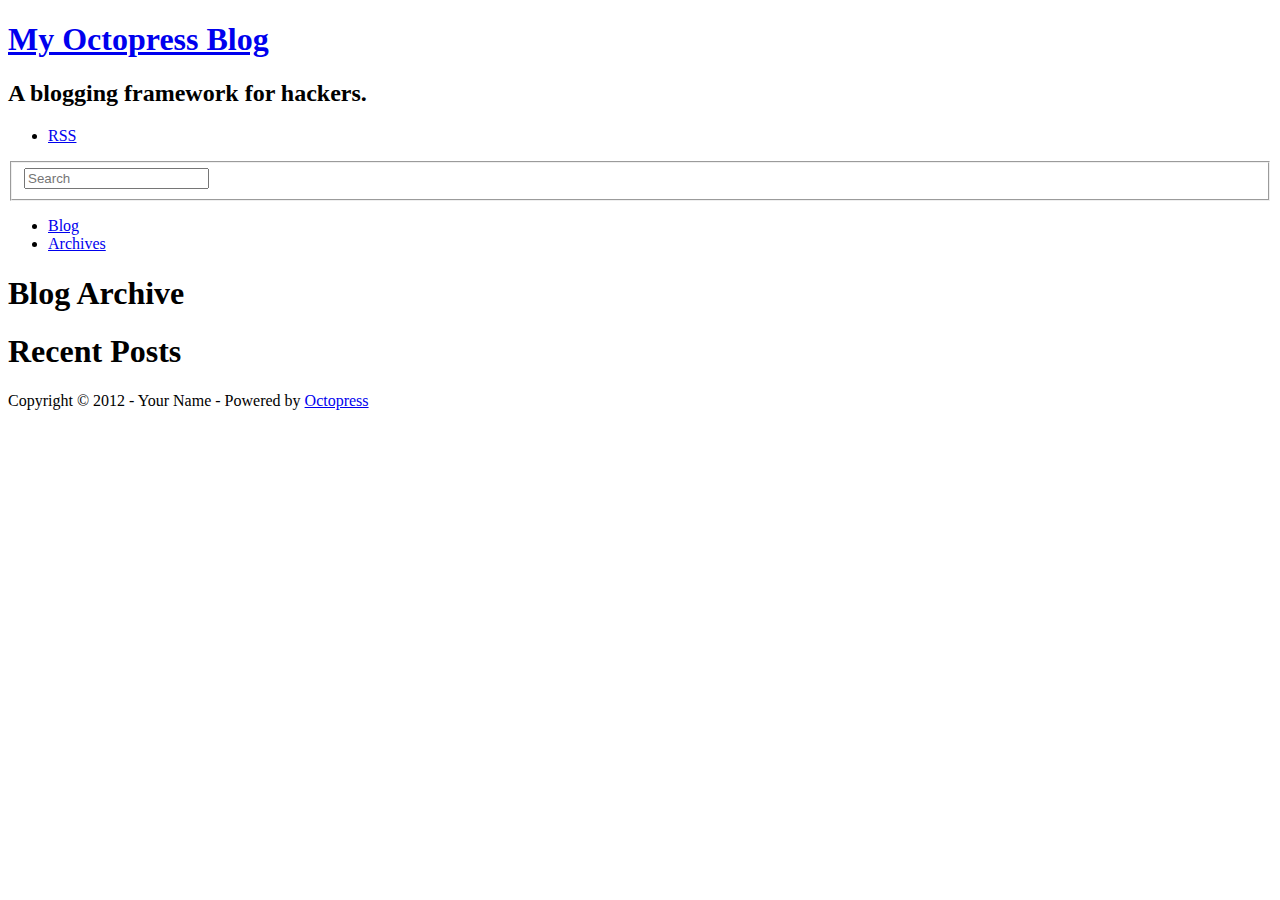
==== blog/archives/index.html @ f308d240 "Site updated at 2012-01-05 08:27:54 UTC" ====
<!DOCTYPE html>
<!--[if IEMobile 7 ]><html class="no-js iem7"><![endif]-->
<!--[if lt IE 9]><html class="no-js lte-ie8"><![endif]-->
<!--[if (gt IE 8)|(gt IEMobile 7)|!(IEMobile)|!(IE)]><!--><html class="no-js" lang="en"><!--<![endif]-->
<head>
  <meta charset="utf-8">
  <title>Blog Archive - My Octopress Blog</title>
  <meta name="author" content="Your Name">

  
  <meta name="description" content=" Blog Archive Recent Posts ">
  

  <!-- http://t.co/dKP3o1e -->
  <meta name="HandheldFriendly" content="True">
  <meta name="MobileOptimized" content="320">
  <meta name="viewport" content="width=device-width, initial-scale=1">

  
  <link rel="canonical" href="http://kzdahlia.github.com/myblog/blog/archives">
  <link href="/myblog/favicon.png" rel="icon">
  <link href="/myblog/stylesheets/screen.css" media="screen, projection" rel="stylesheet" type="text/css">
  <script src="/myblog/javascripts/modernizr-2.0.js"></script>
  <script src="/myblog/javascripts/ender.js"></script>
  <script src="/myblog/javascripts/octopress.js" type="text/javascript"></script>
  <link href="/myblog/atom.xml" rel="alternate" title="My Octopress Blog" type="application/atom+xml">
  <!--Fonts from Google"s Web font directory at http://google.com/webfonts -->
<link href="http://fonts.googleapis.com/css?family=PT+Serif:regular,italic,bold,bolditalic" rel="stylesheet" type="text/css">
<link href="http://fonts.googleapis.com/css?family=PT+Sans:regular,italic,bold,bolditalic" rel="stylesheet" type="text/css">

  

</head>

<body   >
  <header role="banner"><hgroup>
  <h1><a href="/myblog/">My Octopress Blog</a></h1>
  
    <h2>A blogging framework for hackers.</h2>
  
</hgroup>

</header>
  <nav role="navigation"><ul class="subscription" data-subscription="rss">
  <li><a href="/myblog/atom.xml" rel="subscribe-rss" title="subscribe via RSS">RSS</a></li>
  
</ul>
  
<form action="http://google.com/search" method="get">
  <fieldset role="search">
    <input type="hidden" name="q" value="site:kzdahlia.github.com/myblog" />
    <input class="search" type="text" name="q" results="0" placeholder="Search"/>
  </fieldset>
</form>
  
<ul class="main-navigation">
  <li><a href="/myblog/">Blog</a></li>
  <li><a href="/myblog/blog/archives">Archives</a></li>
</ul>

</nav>
  <div id="main">
    <div id="content">
      <div>
<article role="article">
  
  <header>
    <h1 class="entry-title">Blog Archive</h1>
    
  </header>
  
  <div id="blog-archives">

</div>

  
</article>

</div>

<aside class="sidebar">
  
    <section>
  <h1>Recent Posts</h1>
  <ul id="recent_posts">
    
  </ul>
</section>






  
</aside>


    </div>
  </div>
  <footer role="contentinfo"><p>
  Copyright &copy; 2012 - Your Name -
  <span class="credit">Powered by <a href="http://octopress.org">Octopress</a></span>
</p>

</footer>
  







  <script type="text/javascript">
    (function(){
      var twitterWidgets = document.createElement('script');
      twitterWidgets.type = 'text/javascript';
      twitterWidgets.async = true;
      twitterWidgets.src = 'http://platform.twitter.com/widgets.js';
      document.getElementsByTagName('head')[0].appendChild(twitterWidgets);
    })();
  </script>





</body>
</html>
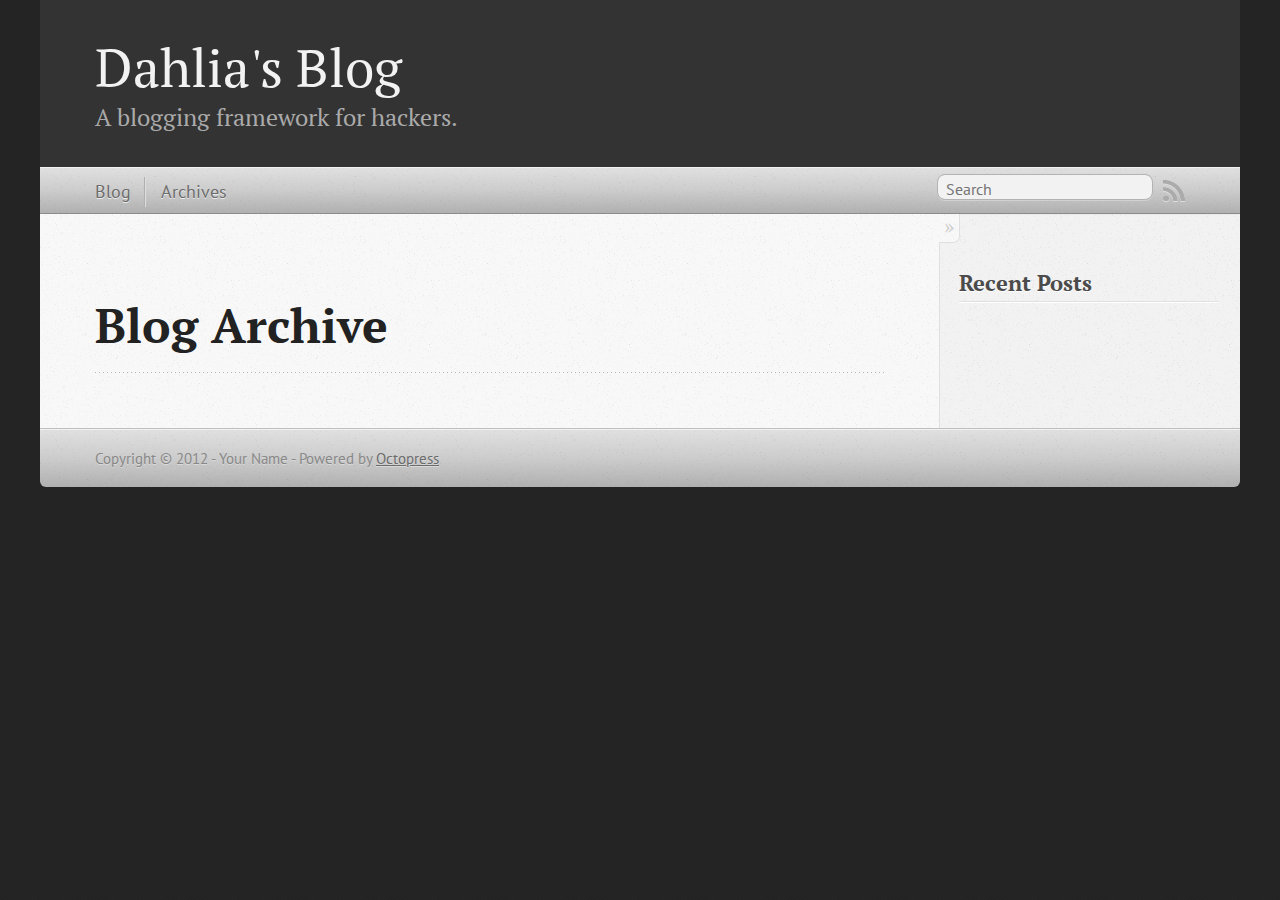
==== commit 472a7f1d: "Site updated at 2012-01-05 08:56:44 UTC" ====
--- a/blog/archives/index.html
+++ b/blog/archives/index.html
@@ -5,7 +5,7 @@
 <!--[if (gt IE 8)|(gt IEMobile 7)|!(IEMobile)|!(IE)]><!--><html class="no-js" lang="en"><!--<![endif]-->
 <head>
   <meta charset="utf-8">
-  <title>Blog Archive - My Octopress Blog</title>
+  <title>Blog Archive - Dahlia's Blog</title>
   <meta name="author" content="Your Name">
 
   
@@ -18,13 +18,13 @@
   <meta name="viewport" content="width=device-width, initial-scale=1">
 
   
-  <link rel="canonical" href="http://kzdahlia.github.com/myblog/blog/archives">
-  <link href="/myblog/favicon.png" rel="icon">
-  <link href="/myblog/stylesheets/screen.css" media="screen, projection" rel="stylesheet" type="text/css">
-  <script src="/myblog/javascripts/modernizr-2.0.js"></script>
-  <script src="/myblog/javascripts/ender.js"></script>
-  <script src="/myblog/javascripts/octopress.js" type="text/javascript"></script>
-  <link href="/myblog/atom.xml" rel="alternate" title="My Octopress Blog" type="application/atom+xml">
+  <link rel="canonical" href="http://dahlia.5fpro.com/blog/archives">
+  <link href="/favicon.png" rel="icon">
+  <link href="/stylesheets/screen.css" media="screen, projection" rel="stylesheet" type="text/css">
+  <script src="/javascripts/modernizr-2.0.js"></script>
+  <script src="/javascripts/ender.js"></script>
+  <script src="/javascripts/octopress.js" type="text/javascript"></script>
+  <link href="/atom.xml" rel="alternate" title="Dahlia's Blog" type="application/atom+xml">
   <!--Fonts from Google"s Web font directory at http://google.com/webfonts -->
 <link href="http://fonts.googleapis.com/css?family=PT+Serif:regular,italic,bold,bolditalic" rel="stylesheet" type="text/css">
 <link href="http://fonts.googleapis.com/css?family=PT+Sans:regular,italic,bold,bolditalic" rel="stylesheet" type="text/css">
@@ -35,7 +35,7 @@
 
 <body   >
   <header role="banner"><hgroup>
-  <h1><a href="/myblog/">My Octopress Blog</a></h1>
+  <h1><a href="/">Dahlia's Blog</a></h1>
   
     <h2>A blogging framework for hackers.</h2>
   
@@ -43,20 +43,20 @@
 
 </header>
   <nav role="navigation"><ul class="subscription" data-subscription="rss">
-  <li><a href="/myblog/atom.xml" rel="subscribe-rss" title="subscribe via RSS">RSS</a></li>
+  <li><a href="/atom.xml" rel="subscribe-rss" title="subscribe via RSS">RSS</a></li>
   
 </ul>
   
 <form action="http://google.com/search" method="get">
   <fieldset role="search">
-    <input type="hidden" name="q" value="site:kzdahlia.github.com/myblog" />
+    <input type="hidden" name="q" value="site:dahlia.5fpro.com" />
     <input class="search" type="text" name="q" results="0" placeholder="Search"/>
   </fieldset>
 </form>
   
 <ul class="main-navigation">
-  <li><a href="/myblog/">Blog</a></li>
-  <li><a href="/myblog/blog/archives">Archives</a></li>
+  <li><a href="/">Blog</a></li>
+  <li><a href="/blog/archives">Archives</a></li>
 </ul>
 
 </nav>
--- a/stylesheets/screen.css
+++ b/stylesheets/screen.css
@@ -0,0 +1 @@
+html,body,div,span,applet,object,iframe,h1,h2,h3,h4,h5,h6,p,blockquote,pre,a,abbr,acronym,address,big,cite,code,del,dfn,em,img,ins,kbd,q,s,samp,small,strike,strong,sub,sup,tt,var,b,u,i,center,dl,dt,dd,ol,ul,li,fieldset,form,label,legend,table,caption,tbody,tfoot,thead,tr,th,td,article,aside,canvas,details,embed,figure,figcaption,footer,header,hgroup,menu,nav,output,ruby,section,summary,time,mark,audio,video{margin:0;padding:0;border:0;font-size:100%;font:inherit;vertical-align:baseline}body{line-height:1}ol,ul{list-style:none}table{border-collapse:collapse;border-spacing:0}caption,th,td{text-align:left;font-weight:normal;vertical-align:middle}q,blockquote{quotes:none}q:before,q:after,blockquote:before,blockquote:after{content:"";content:none}a img{border:none}article,aside,details,figcaption,figure,footer,header,hgroup,menu,nav,section,summary{display:block}article,aside,details,figcaption,figure,footer,header,hgroup,menu,nav,section,summary{display:block}a{color:#1863a1}a:visited{color:#751590}a:focus{color:#0181eb}a:hover{color:#0181eb}a:active{color:#01579f}aside.sidebar a{color:#1863a1}aside.sidebar a:focus{color:#0181eb}aside.sidebar a:hover{color:#0181eb}aside.sidebar a:active{color:#01579f}a{-moz-transition:color 0.3s;-webkit-transition:color 0.3s;-o-transition:color 0.3s;transition:color 0.3s}html{background:#252525 url('/images/line-tile.png?1325751514') top left}body > div{background:#f2f2f2 url('/images/noise.png?1325751514') top left;border-bottom:1px solid #bfbfbf}body > div > div{background:#f8f8f8 url('/images/noise.png?1325751514') top left;border-right:1px solid #e0e0e0}.heading,body > header h1,h1,h2,h3,h4,h5,h6{font-family:"PT Serif", "Georgia", "Helvetica Neue", Arial, sans-serif}.sans,body > header h2,body > nav form .search,body > nav a,article header p.meta,article > footer,#content .blog-index footer,html .gist .gist-file .gist-meta,#blog-archives a.category,#blog-archives time,aside.sidebar section,body > footer{font-family:"PT Sans", "Helvetica Neue", Arial, sans-serif}.serif,body,#content .blog-index a[rel=full-article]{font-family:"PT Serif", Georgia, Times, "Times New Roman", serif}.mono,pre,code,tt,p code,li code{font-family:Menlo, Monaco, "Andale Mono", "lucida console", "Courier New", monospace}body > header h1{font-size:2.2em;font-family:"PT Serif", "Georgia", "Helvetica Neue", Arial, sans-serif;font-weight:normal;line-height:1.2em;margin-bottom:0.6667em}body > header h2{font-family:"PT Serif", "Georgia", "Helvetica Neue", Arial, sans-serif}body{line-height:1.5em;color:#222}h1{font-size:2.2em;line-height:1.2em}@media only screen and (min-width: 992px){body{font-size:1.15em}h1{font-size:2.6em;line-height:1.2em}}h1,h2,h3,h4,h5,h6{text-rendering:optimizelegibility;margin-bottom:1em;font-weight:bold}h2,section h1{font-size:1.5em}h3,section h2,section section h1{font-size:1.3em}h4,section h3,section section h2,section section section h1{font-size:1em}h5,section h4,section section h3{font-size:.9em}h6,section h5,section section h4,section section section h3{font-size:.8em}p,blockquote,ul,ol{margin-bottom:1.5em}ul{list-style-type:disc}ul ul{list-style-type:circle;margin-bottom:0px}ul ul ul{list-style-type:square;margin-bottom:0px}ol{list-style-type:decimal}ol ol{list-style-type:lower-alpha;margin-bottom:0px}ol ol ol{list-style-type:lower-roman;margin-bottom:0px}ul,ul ul,ul ol,ol,ol ul,ol ol{margin-left:1.3em}strong{font-weight:bold}em{font-style:italic}sup,sub{font-size:0.8em;position:relative;display:inline-block}sup{top:-0.5em}sub{bottom:-0.5em}q{font-style:italic}q:before{content:"\201C"}q:after{content:"\201D"}em,dfn{font-style:italic}strong,dfn{font-weight:bold}del,s{text-decoration:line-through}abbr,acronym{border-bottom:1px dotted;cursor:help}sub,sup{line-height:0}hr{margin-bottom:0.2em}small{font-size:.8em}big{font-size:1.2em}blockquote{font-style:italic;position:relative;font-size:1.2em;line-height:1.5em;padding-left:1em;border-left:4px solid rgba(170,170,170,0.5)}blockquote cite{font-style:italic}blockquote cite a{color:#aaa !important;word-wrap:break-word}blockquote cite:before{content:'\2014';padding-right:.3em;padding-left:.3em;color:#aaa}@media only screen and (min-width: 992px){blockquote{padding-left:1.5em;border-left-width:4px}}.pullquote-right:before,.pullquote-left:before{padding:0;border:none;content:attr(data-pullquote);float:right;width:45%;margin:.5em 0 1em 1.5em;position:relative;top:7px;font-size:1.4em;line-height:1.45em}.pullquote-left:before{float:left;margin:.5em 1.5em 1em 0}.force-wrap,article a,aside.sidebar a{white-space:-moz-pre-wrap;white-space:-pre-wrap;white-space:-o-pre-wrap;white-space:pre-wrap;word-wrap:break-word}.group,body > header,body > nav,body > footer,body #content > article,body #content > div > article,body #content > div > section,body div.pagination,aside.sidebar,#main,#content,.collapse-sidebar aside.sidebar{*zoom:1}.group:after,body > header:after,body > nav:after,body > footer:after,body #content > article:after,body #content > div > article:after,body #content > div > section:after,body div.pagination:after,aside.sidebar:after,#main:after,#content:after,.collapse-sidebar aside.sidebar:after{content:"";display:table;clear:both}body{-webkit-text-size-adjust:none;max-width:1200px;position:relative;margin:0 auto}body > header,body > nav,body > footer,body #content > article,body #content > div > article,body #content > div > section{padding-left:18px;padding-right:18px}@media only screen and (min-width: 480px){body > header,body > nav,body > footer,body #content > article,body #content > div > article,body #content > div > section{padding-left:25px;padding-right:25px}}@media only screen and (min-width: 768px){body > header,body > nav,body > footer,body #content > article,body #content > div > article,body #content > div > section{padding-left:35px;padding-right:35px}}@media only screen and (min-width: 992px){body > header,body > nav,body > footer,body #content > article,body #content > div > article,body #content > div > section{padding-left:55px;padding-right:55px}}body div.pagination{margin-left:18px;margin-right:18px}@media only screen and (min-width: 480px){body div.pagination{margin-left:25px;margin-right:25px}}@media only screen and (min-width: 768px){body div.pagination{margin-left:35px;margin-right:35px}}@media only screen and (min-width: 992px){body div.pagination{margin-left:55px;margin-right:55px}}body > header{font-size:1em;padding-top:1.5em;padding-bottom:1.5em}#content > div,#content > article{width:100%}aside.sidebar{float:none;padding:0 18px 1px;background-color:#f7f7f7;border-top:1px solid #e0e0e0}.flex-content,article img,article video,article .flash-video,aside.sidebar img{max-width:100%;height:auto}.basic-alignment.left,article img.left,article video.left,article .left.flash-video,aside.sidebar img.left{float:left;margin-right:1.5em}.basic-alignment.right,article img.right,article video.right,article .right.flash-video,aside.sidebar img.right{float:right;margin-left:1.5em}.basic-alignment.center,article img.center,article video.center,article .center.flash-video,aside.sidebar img.center{display:block;margin:0 auto 1.5em}.basic-alignment.left,article img.left,article video.left,article .left.flash-video,aside.sidebar img.left,.basic-alignment.right,article img.right,article video.right,article .right.flash-video,aside.sidebar img.right{margin-bottom:.8em}.toggle-sidebar,.no-sidebar .toggle-sidebar{display:none}@media only screen and (min-width: 750px){body.sidebar-footer aside.sidebar{float:none;width:auto;clear:left;margin:0;padding:0 35px 1px;background-color:#f7f7f7;border-top:1px solid #eaeaea}body.sidebar-footer aside.sidebar section.odd,body.sidebar-footer aside.sidebar section.even{float:left;width:48%}body.sidebar-footer aside.sidebar section.odd{margin-left:0}body.sidebar-footer aside.sidebar section.even{margin-left:4%}body.sidebar-footer aside.sidebar.thirds section{width:30%;margin-left:5%}body.sidebar-footer aside.sidebar.thirds section.first{margin-left:0;clear:both}}body.sidebar-footer #content{margin-right:0px}body.sidebar-footer .toggle-sidebar{display:none}@media only screen and (min-width: 550px){body > header{font-size:1em}}@media only screen and (min-width: 750px){aside.sidebar{float:none;width:auto;clear:left;margin:0;padding:0 35px 1px;background-color:#f7f7f7;border-top:1px solid #eaeaea}aside.sidebar section.odd,aside.sidebar section.even{float:left;width:48%}aside.sidebar section.odd{margin-left:0}aside.sidebar section.even{margin-left:4%}aside.sidebar.thirds section{width:30%;margin-left:5%}aside.sidebar.thirds section.first{margin-left:0;clear:both}}@media only screen and (min-width: 768px){body{-webkit-text-size-adjust:auto}body > header{font-size:1.2em}#main{padding:0;margin:0 auto}#content{margin-right:240px;position:relative}.no-sidebar #content{margin-right:0;border-right:0}.collapse-sidebar #content{margin-right:20px}#content > div,#content > article{padding-top:17.5px;padding-bottom:17.5px;float:left}aside.sidebar{width:210px;padding:0 15px 15px;background:none;clear:none;float:left;margin:0 -100% 0 0}aside.sidebar section{width:auto;margin-left:0}aside.sidebar section.odd,aside.sidebar section.even{float:none;width:auto;margin-left:0}.collapse-sidebar aside.sidebar{float:none;width:auto;clear:left;margin:0;padding:0 35px 1px;background-color:#f7f7f7;border-top:1px solid #eaeaea}.collapse-sidebar aside.sidebar section.odd,.collapse-sidebar aside.sidebar section.even{float:left;width:48%}.collapse-sidebar aside.sidebar section.odd{margin-left:0}.collapse-sidebar aside.sidebar section.even{margin-left:4%}.collapse-sidebar aside.sidebar.thirds section{width:30%;margin-left:5%}.collapse-sidebar aside.sidebar.thirds section.first{margin-left:0;clear:both}}@media only screen and (min-width: 992px){body > header{font-size:1.3em}#content{margin-right:300px}#content > div,#content > article{padding-top:27.5px;padding-bottom:27.5px}aside.sidebar{width:260px;padding:1.2em 20px 20px}.collapse-sidebar aside.sidebar{padding-left:55px;padding-right:55px}}@media only screen and (min-width: 768px){ul,ol{margin-left:0}}body > header{background:#333}body > header h1{display:inline-block;margin:0}body > header h1 a,body > header h1 a:visited,body > header h1 a:hover{color:#f2f2f2;text-decoration:none}body > header h2{margin:.2em 0 0;font-size:1em;color:#aaa;font-weight:normal}body > nav{position:relative;background-color:#ccc;background:url('/images/noise.png?1325751514'),-webkit-gradient(linear, 50% 0%, 50% 100%, color-stop(0%, #e0e0e0), color-stop(50%, #cccccc), color-stop(100%, #b0b0b0));background:url('/images/noise.png?1325751514'),-webkit-linear-gradient(#e0e0e0,#cccccc,#b0b0b0);background:url('/images/noise.png?1325751514'),-moz-linear-gradient(#e0e0e0,#cccccc,#b0b0b0);background:url('/images/noise.png?1325751514'),-o-linear-gradient(#e0e0e0,#cccccc,#b0b0b0);background:url('/images/noise.png?1325751514'),-ms-linear-gradient(#e0e0e0,#cccccc,#b0b0b0);background:url('/images/noise.png?1325751514'),linear-gradient(#e0e0e0,#cccccc,#b0b0b0);border-top:1px solid #f2f2f2;border-bottom:1px solid #8c8c8c;padding-top:.35em;padding-bottom:.35em}body > nav form{-moz-background-clip:padding;-webkit-background-clip:padding;-o-background-clip:padding-box;-ms-background-clip:padding-box;-khtml-background-clip:padding-box;background-clip:padding-box;margin:0;padding:0}body > nav form .search{padding:.3em .5em 0;font-size:.85em;line-height:1.1em;width:95%;-moz-border-radius:0.5em;-webkit-border-radius:0.5em;-o-border-radius:0.5em;-ms-border-radius:0.5em;-khtml-border-radius:0.5em;border-radius:0.5em;-moz-background-clip:padding;-webkit-background-clip:padding;-o-background-clip:padding-box;-ms-background-clip:padding-box;-khtml-background-clip:padding-box;background-clip:padding-box;-moz-box-shadow:#d1d1d1 0 1px;-webkit-box-shadow:#d1d1d1 0 1px;-o-box-shadow:#d1d1d1 0 1px;box-shadow:#d1d1d1 0 1px;background-color:#f2f2f2;border:1px solid #b3b3b3;color:#888}body > nav form .search:focus{color:#444;border-color:#80b1df;-moz-box-shadow:#80b1df 0 0 4px,#80b1df 0 0 3px inset;-webkit-box-shadow:#80b1df 0 0 4px,#80b1df 0 0 3px inset;-o-box-shadow:#80b1df 0 0 4px,#80b1df 0 0 3px inset;box-shadow:#80b1df 0 0 4px,#80b1df 0 0 3px inset;background-color:#fff;outline:none}body > nav fieldset[role=search]{float:right;width:48%}body > nav fieldset.mobile-nav{float:left;width:48%}body > nav fieldset.mobile-nav select{width:100%;font-size:.8em;border:1px solid #888}body > nav ul{display:none}@media only screen and (min-width: 550px){body > nav{font-size:.9em}body > nav ul{margin:0;padding:0;border:0;overflow:hidden;*zoom:1;float:left;display:block;padding-top:.15em}body > nav ul li{list-style-image:none;list-style-type:none;margin-left:0px;white-space:nowrap;display:inline;float:left;padding-left:0;padding-right:0}body > nav ul li:first-child,body > nav ul li.first{padding-left:0}body > nav ul li:last-child{padding-right:0}body > nav ul li.last{padding-right:0}body > nav ul.subscription{margin-left:.8em;float:right}body > nav ul.subscription li:last-child a{padding-right:0}body > nav ul li{margin:0}body > nav a{color:#6b6b6b;text-shadow:#ebebeb 0 1px;float:left;text-decoration:none;font-size:1.1em;padding:.1em 0;line-height:1.5em}body > nav a:visited{color:#6b6b6b}body > nav a:hover{color:#2b2b2b}body > nav li + li{border-left:1px solid #b0b0b0;margin-left:.8em}body > nav li + li a{padding-left:.8em;border-left:1px solid #dedede}body > nav form{float:right;text-align:left;padding-left:.8em;width:175px}body > nav form .search{width:93%;font-size:.95em;line-height:1.2em}body > nav ul[data-subscription$=email] + form{width:97px}body > nav ul[data-subscription$=email] + form .search{width:91%}body > nav fieldset.mobile-nav{display:none}body > nav fieldset[role=search]{width:99%}}@media only screen and (min-width: 992px){body > nav form{width:215px}body > nav ul[data-subscription$=email] + form{width:147px}}.no-placeholder body > nav .search{background:#f2f2f2 url('/images/search.png?1325751514') 0.3em 0.25em no-repeat;text-indent:1.3em}@media only screen and (min-width: 550px){.maskImage body > nav ul[data-subscription$=email] + form{width:123px}}@media only screen and (min-width: 992px){.maskImage body > nav ul[data-subscription$=email] + form{width:173px}}.maskImage ul.subscription{position:relative;top:.2em}.maskImage ul.subscription li,.maskImage ul.subscription a{border:0;padding:0}.maskImage a[rel=subscribe-rss]{position:relative;top:0px;text-indent:-999999em;background-color:#dedede;border:0;padding:0}.maskImage a[rel=subscribe-rss],.maskImage a[rel=subscribe-rss]:after{-moz-mask-image:url('/images/rss.png?1325751514');-webkit-mask-image:url('/images/rss.png?1325751514');-o-mask-image:url('/images/rss.png?1325751514');-ms-mask-image:url('/images/rss.png?1325751514');-khtml-mask-image:url('/images/rss.png?1325751514');mask-image:url('/images/rss.png?1325751514');-moz-mask-repeat:no-repeat;-webkit-mask-repeat:no-repeat;-o-mask-repeat:no-repeat;-ms-mask-repeat:no-repeat;-khtml-mask-repeat:no-repeat;mask-repeat:no-repeat;width:22px;height:22px}.maskImage a[rel=subscribe-rss]:after{content:"";position:absolute;top:-1px;left:0;background-color:#ababab}.maskImage a[rel=subscribe-rss]:hover:after{background-color:#9e9e9e}.maskImage a[rel=subscribe-email]{position:relative;top:0px;text-indent:-999999em;background-color:#dedede;border:0;padding:0}.maskImage a[rel=subscribe-email],.maskImage a[rel=subscribe-email]:after{-moz-mask-image:url('/images/email.png?1325751514');-webkit-mask-image:url('/images/email.png?1325751514');-o-mask-image:url('/images/email.png?1325751514');-ms-mask-image:url('/images/email.png?1325751514');-khtml-mask-image:url('/images/email.png?1325751514');mask-image:url('/images/email.png?1325751514');-moz-mask-repeat:no-repeat;-webkit-mask-repeat:no-repeat;-o-mask-repeat:no-repeat;-ms-mask-repeat:no-repeat;-khtml-mask-repeat:no-repeat;mask-repeat:no-repeat;width:28px;height:22px}.maskImage a[rel=subscribe-email]:after{content:"";position:absolute;top:-1px;left:0;background-color:#ababab}.maskImage a[rel=subscribe-email]:hover:after{background-color:#9e9e9e}article{padding-top:1em}article header{position:relative;padding-top:2em;padding-bottom:1em;margin-bottom:1em;background:url('[data-uri]') bottom left repeat-x}article header h1{margin:0}article header h1 a{text-decoration:none}article header h1 a:hover{text-decoration:underline}article header p{font-size:.9em;color:#aaa;margin:0}article header p.meta{text-transform:uppercase;position:absolute;top:0}@media only screen and (min-width: 768px){article header{margin-bottom:1.5em;padding-bottom:1em;background:url('[data-uri]') bottom left repeat-x}}article h2{padding-top:0.8em;background:url('[data-uri]') top left repeat-x}.entry-content article h2:first-child,article header + h2{padding-top:0}article h2:first-child,article header + h2{background:none}article .feature{padding-top:.5em;margin-bottom:1em;padding-bottom:1em;background:url('[data-uri]') bottom left repeat-x;font-size:2.0em;font-style:italic;line-height:1.3em}article img,article video,article .flash-video{-moz-border-radius:0.3em;-webkit-border-radius:0.3em;-o-border-radius:0.3em;-ms-border-radius:0.3em;-khtml-border-radius:0.3em;border-radius:0.3em;-moz-box-shadow:rgba(0,0,0,0.15) 0 1px 4px;-webkit-box-shadow:rgba(0,0,0,0.15) 0 1px 4px;-o-box-shadow:rgba(0,0,0,0.15) 0 1px 4px;box-shadow:rgba(0,0,0,0.15) 0 1px 4px;-moz-box-sizing:border-box;-webkit-box-sizing:border-box;-ms-box-sizing:border-box;box-sizing:border-box;border:white 0.5em solid}article video,article .flash-video{margin:0 auto 1.5em}article video{display:block;width:100%}article .flash-video > div{position:relative;display:block;padding-bottom:56.25%;padding-top:1px;height:0;overflow:hidden}article .flash-video > div iframe,article .flash-video > div object,article .flash-video > div embed{position:absolute;top:0;left:0;width:100%;height:100%}article > footer{padding-bottom:2.5em;margin-top:2em}article > footer p.meta{margin-bottom:.8em;font-size:.85em;clear:both;overflow:hidden}.blog-index article + article{background:url('[data-uri]') top left repeat-x}#content .blog-index{padding-top:0;padding-bottom:0}#content .blog-index article{padding-top:2em}#content .blog-index article header{background:none;padding-bottom:0}#content .blog-index article h1{font-size:2.2em}#content .blog-index article h1 a{color:inherit}#content .blog-index article h1 a:hover{color:#0181eb}#content .blog-index a[rel=full-article]{background:#ebebeb;display:inline-block;padding:.4em .8em;margin-right:.5em;text-decoration:none;color:#666;-moz-transition:background-color 0.5s;-webkit-transition:background-color 0.5s;-o-transition:background-color 0.5s;transition:background-color 0.5s}#content .blog-index a[rel=full-article]:hover{background:#0181eb;text-shadow:none;color:#f8f8f8}#content .blog-index footer{margin-top:1em}.separator,article > footer .byline + time:before,article > footer time + time:before,article > footer .comments:before,article > footer .byline ~ .categories:before{content:"\2022 ";padding:0 .4em 0 .2em;display:inline-block}#content div.pagination{text-align:center;font-size:.95em;position:relative;background:url('[data-uri]') top left repeat-x;padding-top:1.5em;padding-bottom:1.5em}#content div.pagination a{text-decoration:none;color:#aaa}#content div.pagination a.prev{position:absolute;left:0}#content div.pagination a.next{position:absolute;right:0}#content div.pagination a:hover{color:#0181eb}#content div.pagination a[href*=archive]:before,#content div.pagination a[href*=archive]:after{content:'\2014';padding:0 .3em}p.meta + .sharing{padding-top:1em;padding-left:0;background:url('[data-uri]') top left repeat-x}.highlight,html .gist .gist-file .gist-syntax .gist-highlight{border:1px solid #05232b !important}.highlight table td.code,html .gist .gist-file .gist-syntax .gist-highlight table td.code{width:100%}.highlight .line-numbers,html .gist .gist-file .gist-syntax .gist-highlight .line-numbers{text-align:right;font-size:13px;line-height:1.45em;background:#073642 url('/images/noise.png?1325751514') top left !important;border-right:1px solid #00232c !important;-moz-box-shadow:#083e4b -1px 0 inset;-webkit-box-shadow:#083e4b -1px 0 inset;-o-box-shadow:#083e4b -1px 0 inset;box-shadow:#083e4b -1px 0 inset;text-shadow:#021014 0 -1px;padding:.8em !important;-moz-border-radius:0;-webkit-border-radius:0;-o-border-radius:0;-ms-border-radius:0;-khtml-border-radius:0;border-radius:0}.highlight .line-numbers span,html .gist .gist-file .gist-syntax .gist-highlight .line-numbers span{color:#586e75 !important}figure.code,.gist-file,pre{-moz-box-shadow:rgba(0,0,0,0.06) 0 0 10px;-webkit-box-shadow:rgba(0,0,0,0.06) 0 0 10px;-o-box-shadow:rgba(0,0,0,0.06) 0 0 10px;box-shadow:rgba(0,0,0,0.06) 0 0 10px}figure.code .highlight pre,.gist-file .highlight pre,pre .highlight pre{-moz-box-shadow:none;-webkit-box-shadow:none;-o-box-shadow:none;box-shadow:none}html .gist .gist-file{margin-bottom:1.8em;position:relative;border:none;padding-top:26px !important}html .gist .gist-file .gist-syntax{border-bottom:0 !important;background:none !important}html .gist .gist-file .gist-syntax .gist-highlight{background:#002b36 !important}html .gist .gist-file .gist-meta{padding:.6em 0.8em;border:1px solid #083e4b !important;color:#586e75;font-size:.7em !important;background:#073642 url('/images/noise.png?1325751514') top left;line-height:1.5em}html .gist .gist-file .gist-meta a{color:#75878b !important;text-decoration:none}html .gist .gist-file .gist-meta a:hover{text-decoration:underline}html .gist .gist-file .gist-meta a:hover{color:#93a1a1 !important}html .gist .gist-file .gist-meta a[href*='#file']{position:absolute;top:0;left:0;right:-10px;color:#474747 !important}html .gist .gist-file .gist-meta a[href*='#file']:hover{color:#1863a1 !important}html .gist .gist-file .gist-meta a[href*=raw]{top:.4em}pre{background:#002b36 url('/images/noise.png?1325751514') top left;-moz-border-radius:0.4em;-webkit-border-radius:0.4em;-o-border-radius:0.4em;-ms-border-radius:0.4em;-khtml-border-radius:0.4em;border-radius:0.4em;border:1px solid #05232b;line-height:1.45em;font-size:13px;margin-bottom:2.1em;padding:.8em 1em;color:#93a1a1;overflow:auto}h3.filename + pre{-moz-border-radius-topleft:0px;-webkit-border-top-left-radius:0px;-o-border-top-left-radius:0px;-ms-border-top-left-radius:0px;-khtml-border-top-left-radius:0px;border-top-left-radius:0px;-moz-border-radius-topright:0px;-webkit-border-top-right-radius:0px;-o-border-top-right-radius:0px;-ms-border-top-right-radius:0px;-khtml-border-top-right-radius:0px;border-top-right-radius:0px}p code,li code{display:inline-block;white-space:no-wrap;background:#fff;font-size:.8em;line-height:1.5em;color:#555;border:1px solid #ddd;-moz-border-radius:0.4em;-webkit-border-radius:0.4em;-o-border-radius:0.4em;-ms-border-radius:0.4em;-khtml-border-radius:0.4em;border-radius:0.4em;padding:0 .3em;margin:-1px 0}p pre code,li pre code{font-size:1em !important;background:none;border:none}.pre-code,html .gist .gist-file .gist-syntax .gist-highlight pre,.highlight code{font-family:Menlo,Monaco,"Andale Mono","lucida console","Courier New",monospace !important;overflow:scroll;overflow-y:hidden;display:block;padding:.8em !important;overflow-x:auto;line-height:1.45em;background:#002b36 url('/images/noise.png?1325751514') top left !important;color:#93a1a1 !important}.pre-code *::-moz-selection,html .gist .gist-file .gist-syntax .gist-highlight pre *::-moz-selection,.highlight code *::-moz-selection{background:#386774;color:inherit;text-shadow:#002b36 0 1px}.pre-code *::-webkit-selection,html .gist .gist-file .gist-syntax .gist-highlight pre *::-webkit-selection,.highlight code *::-webkit-selection{background:#386774;color:inherit;text-shadow:#002b36 0 1px}.pre-code *::selection,html .gist .gist-file .gist-syntax .gist-highlight pre *::selection,.highlight code *::selection{background:#386774;color:inherit;text-shadow:#002b36 0 1px}.pre-code span,html .gist .gist-file .gist-syntax .gist-highlight pre span,.highlight code span{color:#93a1a1 !important}.pre-code span,html .gist .gist-file .gist-syntax .gist-highlight pre span,.highlight code span{font-style:normal !important;font-weight:normal !important}.pre-code .c,html .gist .gist-file .gist-syntax .gist-highlight pre .c,.highlight code .c{color:#586e75 !important;font-style:italic !important}.pre-code .cm,html .gist .gist-file .gist-syntax .gist-highlight pre .cm,.highlight code .cm{color:#586e75 !important;font-style:italic !important}.pre-code .cp,html .gist .gist-file .gist-syntax .gist-highlight pre .cp,.highlight code .cp{color:#586e75 !important;font-style:italic !important}.pre-code .c1,html .gist .gist-file .gist-syntax .gist-highlight pre .c1,.highlight code .c1{color:#586e75 !important;font-style:italic !important}.pre-code .cs,html .gist .gist-file .gist-syntax .gist-highlight pre .cs,.highlight code .cs{color:#586e75 !important;font-weight:bold !important;font-style:italic !important}.pre-code .err,html .gist .gist-file .gist-syntax .gist-highlight pre .err,.highlight code .err{color:#dc322f !important;background:none !important}.pre-code .k,html .gist .gist-file .gist-syntax .gist-highlight pre .k,.highlight code .k{color:#cb4b16 !important}.pre-code .o,html .gist .gist-file .gist-syntax .gist-highlight pre .o,.highlight code .o{color:#93a1a1 !important;font-weight:bold !important}.pre-code .p,html .gist .gist-file .gist-syntax .gist-highlight pre .p,.highlight code .p{color:#93a1a1 !important}.pre-code .ow,html .gist .gist-file .gist-syntax .gist-highlight pre .ow,.highlight code .ow{color:#2aa198 !important;font-weight:bold !important}.pre-code .gd,html .gist .gist-file .gist-syntax .gist-highlight pre .gd,.highlight code .gd{color:#93a1a1 !important;background-color:#372c34 !important;display:inline-block}.pre-code .gd .x,html .gist .gist-file .gist-syntax .gist-highlight pre .gd .x,.highlight code .gd .x{color:#93a1a1 !important;background-color:#4d2d33 !important;display:inline-block}.pre-code .ge,html .gist .gist-file .gist-syntax .gist-highlight pre .ge,.highlight code .ge{color:#93a1a1 !important;font-style:italic !important}.pre-code .gh,html .gist .gist-file .gist-syntax .gist-highlight pre .gh,.highlight code .gh{color:#586e75 !important}.pre-code .gi,html .gist .gist-file .gist-syntax .gist-highlight pre .gi,.highlight code .gi{color:#93a1a1 !important;background-color:#1a412b !important;display:inline-block}.pre-code .gi .x,html .gist .gist-file .gist-syntax .gist-highlight pre .gi .x,.highlight code .gi .x{color:#93a1a1 !important;background-color:#355720 !important;display:inline-block}.pre-code .gs,html .gist .gist-file .gist-syntax .gist-highlight pre .gs,.highlight code .gs{color:#93a1a1 !important;font-weight:bold !important}.pre-code .gu,html .gist .gist-file .gist-syntax .gist-highlight pre .gu,.highlight code .gu{color:#6c71c4 !important}.pre-code .kc,html .gist .gist-file .gist-syntax .gist-highlight pre .kc,.highlight code .kc{color:#859900 !important;font-weight:bold !important}.pre-code .kd,html .gist .gist-file .gist-syntax .gist-highlight pre .kd,.highlight code .kd{color:#268bd2 !important}.pre-code .kp,html .gist .gist-file .gist-syntax .gist-highlight pre .kp,.highlight code .kp{color:#cb4b16 !important;font-weight:bold !important}.pre-code .kr,html .gist .gist-file .gist-syntax .gist-highlight pre .kr,.highlight code .kr{color:#d33682 !important;font-weight:bold !important}.pre-code .kt,html .gist .gist-file .gist-syntax .gist-highlight pre .kt,.highlight code .kt{color:#2aa198 !important}.pre-code .n,html .gist .gist-file .gist-syntax .gist-highlight pre .n,.highlight code .n{color:#268bd2 !important}.pre-code .na,html .gist .gist-file .gist-syntax .gist-highlight pre .na,.highlight code .na{color:#268bd2 !important}.pre-code .nb,html .gist .gist-file .gist-syntax .gist-highlight pre .nb,.highlight code .nb{color:#859900 !important}.pre-code .nc,html .gist .gist-file .gist-syntax .gist-highlight pre .nc,.highlight code .nc{color:#d33682 !important}.pre-code .no,html .gist .gist-file .gist-syntax .gist-highlight pre .no,.highlight code .no{color:#b58900 !important}.pre-code .nl,html .gist .gist-file .gist-syntax .gist-highlight pre .nl,.highlight code .nl{color:#859900 !important}.pre-code .ne,html .gist .gist-file .gist-syntax .gist-highlight pre .ne,.highlight code .ne{color:#268bd2 !important;font-weight:bold !important}.pre-code .nf,html .gist .gist-file .gist-syntax .gist-highlight pre .nf,.highlight code .nf{color:#268bd2 !important;font-weight:bold !important}.pre-code .nn,html .gist .gist-file .gist-syntax .gist-highlight pre .nn,.highlight code .nn{color:#b58900 !important}.pre-code .nt,html .gist .gist-file .gist-syntax .gist-highlight pre .nt,.highlight code .nt{color:#268bd2 !important;font-weight:bold !important}.pre-code .nx,html .gist .gist-file .gist-syntax .gist-highlight pre .nx,.highlight code .nx{color:#b58900 !important}.pre-code .vg,html .gist .gist-file .gist-syntax .gist-highlight pre .vg,.highlight code .vg{color:#268bd2 !important}.pre-code .vi,html .gist .gist-file .gist-syntax .gist-highlight pre .vi,.highlight code .vi{color:#268bd2 !important}.pre-code .nv,html .gist .gist-file .gist-syntax .gist-highlight pre .nv,.highlight code .nv{color:#268bd2 !important}.pre-code .mf,html .gist .gist-file .gist-syntax .gist-highlight pre .mf,.highlight code .mf{color:#2aa198 !important}.pre-code .m,html .gist .gist-file .gist-syntax .gist-highlight pre .m,.highlight code .m{color:#2aa198 !important}.pre-code .mh,html .gist .gist-file .gist-syntax .gist-highlight pre .mh,.highlight code .mh{color:#2aa198 !important}.pre-code .mi,html .gist .gist-file .gist-syntax .gist-highlight pre .mi,.highlight code .mi{color:#2aa198 !important}.pre-code .s,html .gist .gist-file .gist-syntax .gist-highlight pre .s,.highlight code .s{color:#2aa198 !important}.pre-code .sd,html .gist .gist-file .gist-syntax .gist-highlight pre .sd,.highlight code .sd{color:#2aa198 !important}.pre-code .s2,html .gist .gist-file .gist-syntax .gist-highlight pre .s2,.highlight code .s2{color:#2aa198 !important}.pre-code .se,html .gist .gist-file .gist-syntax .gist-highlight pre .se,.highlight code .se{color:#dc322f !important}.pre-code .si,html .gist .gist-file .gist-syntax .gist-highlight pre .si,.highlight code .si{color:#268bd2 !important}.pre-code .sr,html .gist .gist-file .gist-syntax .gist-highlight pre .sr,.highlight code .sr{color:#2aa198 !important}.pre-code .s1,html .gist .gist-file .gist-syntax .gist-highlight pre .s1,.highlight code .s1{color:#2aa198 !important}.pre-code div .gd,html .gist .gist-file .gist-syntax .gist-highlight pre div .gd,.highlight code div .gd,.pre-code div .gd .x,html .gist .gist-file .gist-syntax .gist-highlight pre div .gd .x,.highlight code div .gd .x,.pre-code div .gi,html .gist .gist-file .gist-syntax .gist-highlight pre div .gi,.highlight code div .gi,.pre-code div .gi .x,html .gist .gist-file .gist-syntax .gist-highlight pre div .gi .x,.highlight code div .gi .x{display:inline-block;width:100%}.highlight,.gist-highlight{margin-bottom:1.8em;background:#002b36;overflow-y:hidden;overflow-x:auto}.highlight pre,.gist-highlight pre{background:none;-moz-border-radius:none;-webkit-border-radius:none;-o-border-radius:none;-ms-border-radius:none;-khtml-border-radius:none;border-radius:none;border:none;padding:0;margin-bottom:0}pre::-webkit-scrollbar,.highlight::-webkit-scrollbar,.gist-highlight::-webkit-scrollbar{height:.5em;background:rgba(255,255,255,0.15)}pre::-webkit-scrollbar-thumb:horizontal,.highlight::-webkit-scrollbar-thumb:horizontal,.gist-highlight::-webkit-scrollbar-thumb:horizontal{background:rgba(255,255,255,0.2);-webkit-border-radius:4px;border-radius:4px}.highlight code{background:#000}figure.code{background:none;padding:0;border:0;margin-bottom:1.5em}figure.code pre{margin-bottom:0}figure.code figcaption{position:relative}figure.code .highlight{margin-bottom:0}.code-title,html .gist .gist-file .gist-meta a[href*='#file'],h3.filename,figure.code figcaption{text-align:center;font-size:13px;line-height:2em;text-shadow:#cbcccc 0 1px 0;color:#474747;font-weight:normal;margin-bottom:0;-moz-border-radius-topleft:5px;-webkit-border-top-left-radius:5px;-o-border-top-left-radius:5px;-ms-border-top-left-radius:5px;-khtml-border-top-left-radius:5px;border-top-left-radius:5px;-moz-border-radius-topright:5px;-webkit-border-top-right-radius:5px;-o-border-top-right-radius:5px;-ms-border-top-right-radius:5px;-khtml-border-top-right-radius:5px;border-top-right-radius:5px;font-family:"Helvetica Neue", Arial, "Lucida Grande", "Lucida Sans Unicode", Lucida, sans-serif;background:#aaa url('/images/code_bg.png?1325751514') top repeat-x;border:1px solid #565656;border-top-color:#cbcbcb;border-left-color:#a5a5a5;border-right-color:#a5a5a5;border-bottom:0}.download-source,html .gist .gist-file .gist-meta a[href*=raw],figure.code figcaption a{position:absolute;right:.8em;text-decoration:none;color:#666 !important;z-index:1;font-size:13px;text-shadow:#cbcccc 0 1px 0;padding-left:3em}.download-source:hover,html .gist .gist-file .gist-meta a[href*=raw]:hover,figure.code figcaption a:hover{text-decoration:underline}#archive #content > div,#archive #content > div > article{padding-top:0}#blog-archives{color:#aaa}#blog-archives article{padding:1em 0 1em;position:relative;background:url('[data-uri]') bottom left repeat-x}#blog-archives article:last-child{background:none}#blog-archives article footer{padding:0;margin:0}#blog-archives h1{color:#222;margin-bottom:.3em}#blog-archives h2{display:none}#blog-archives h1{font-size:1.5em}#blog-archives h1 a{text-decoration:none;color:inherit;font-weight:normal;display:inline-block}#blog-archives h1 a:hover{text-decoration:underline}#blog-archives h1 a:hover{color:#0181eb}#blog-archives a.category,#blog-archives time{color:#aaa}#blog-archives .entry-content{display:none}#blog-archives time{font-size:.9em;line-height:1.2em}#blog-archives time .month,#blog-archives time .day{display:inline-block}#blog-archives time .month{text-transform:uppercase}#blog-archives p{margin-bottom:1em}#blog-archives a,#blog-archives .entry-content a{color:inherit}#blog-archives a:hover,#blog-archives .entry-content a:hover{color:#0181eb}#blog-archives a:hover{color:#0181eb}@media only screen and (min-width: 550px){#blog-archives article{margin-left:5em}#blog-archives h2{margin-bottom:.3em;font-weight:normal;display:inline-block;position:relative;top:-1px;float:left}#blog-archives h2:first-child{padding-top:.75em}#blog-archives time{position:absolute;text-align:right;left:0em;top:1.8em}#blog-archives .year{display:none}#blog-archives article{padding-left:4.5em;padding-bottom:.7em}#blog-archives a.category{line-height:1.1em}}#content > .category article{margin-left:0;padding-left:6.8em}#content > .category .year{display:inline}.side-shadow-border,aside.sidebar section h1,aside.sidebar li{-moz-box-shadow:#fff 0 1px;-webkit-box-shadow:#fff 0 1px;-o-box-shadow:#fff 0 1px;box-shadow:#fff 0 1px}aside.sidebar{color:#4b4b4b;text-shadow:#fff 0 1px}aside.sidebar section{font-size:.8em;line-height:1.4em;margin-bottom:1.5em}aside.sidebar section h1{margin:1.5em 0 0;padding-bottom:.2em;border-bottom:1px solid #e0e0e0}aside.sidebar section h1 + p{padding-top:.4em}aside.sidebar img{-moz-border-radius:0.3em;-webkit-border-radius:0.3em;-o-border-radius:0.3em;-ms-border-radius:0.3em;-khtml-border-radius:0.3em;border-radius:0.3em;-moz-box-shadow:rgba(0,0,0,0.15) 0 1px 4px;-webkit-box-shadow:rgba(0,0,0,0.15) 0 1px 4px;-o-box-shadow:rgba(0,0,0,0.15) 0 1px 4px;box-shadow:rgba(0,0,0,0.15) 0 1px 4px;-moz-box-sizing:border-box;-webkit-box-sizing:border-box;-ms-box-sizing:border-box;box-sizing:border-box;border:#fff 0.3em solid}aside.sidebar ul{margin-bottom:0.5em;margin-left:0}aside.sidebar li{list-style:none;padding:.5em 0;margin:0;border-bottom:1px solid #e0e0e0}aside.sidebar li p:last-child{margin-bottom:0}aside.sidebar a{color:inherit;-moz-transition:color 0.5s;-webkit-transition:color 0.5s;-o-transition:color 0.5s;transition:color 0.5s}aside.sidebar:hover a{color:#1863a1}aside.sidebar:hover a:hover{color:#0181eb}.aside-alt-link,#tweets a[href*='twitter.com/search'],#pinboard_linkroll .pin-tag{color:#7e7e7e}.aside-alt-link:hover,#tweets a[href*='twitter.com/search']:hover,#pinboard_linkroll .pin-tag:hover{color:#0181eb}@media only screen and (min-width: 768px){.toggle-sidebar{outline:none;position:absolute;right:-10px;top:0;bottom:0;display:inline-block;text-decoration:none;color:#cecece;width:9px;cursor:pointer}.toggle-sidebar:hover{background:#e9e9e9;background:-webkit-gradient(linear, 0% 50%, 100% 50%, color-stop(0%, rgba(224,224,224,0.5)), color-stop(100%, rgba(224,224,224,0)));background:-webkit-linear-gradient(left, rgba(224,224,224,0.5),rgba(224,224,224,0));background:-moz-linear-gradient(left, rgba(224,224,224,0.5),rgba(224,224,224,0));background:-o-linear-gradient(left, rgba(224,224,224,0.5),rgba(224,224,224,0));background:-ms-linear-gradient(left, rgba(224,224,224,0.5),rgba(224,224,224,0));background:linear-gradient(left, rgba(224,224,224,0.5),rgba(224,224,224,0))}.toggle-sidebar:after{position:absolute;right:-11px;top:0;width:20px;font-size:1.2em;line-height:1.1em;padding-bottom:.15em;-moz-border-radius-bottomright:0.3em;-webkit-border-bottom-right-radius:0.3em;-o-border-bottom-right-radius:0.3em;-ms-border-bottom-right-radius:0.3em;-khtml-border-bottom-right-radius:0.3em;border-bottom-right-radius:0.3em;text-align:center;background:#f8f8f8 url('/images/noise.png?1325751514') top left;border-bottom:1px solid #e0e0e0;border-right:1px solid #e0e0e0;content:"\00BB";text-indent:-1px}.collapse-sidebar .toggle-sidebar{text-indent:0px;right:-20px;width:19px}.collapse-sidebar .toggle-sidebar:hover{background:#e9e9e9}.collapse-sidebar .toggle-sidebar:after{border-left:1px solid #e0e0e0;text-shadow:#fff 0 1px;content:"\00AB";left:0px;right:0;text-align:center;text-indent:0;border:0;border-right-width:0;background:none}}#tweets .loading{background:url('[data-uri]') no-repeat center 0.5em;color:#c4c4c4;text-shadow:#f8f8f8 0 1px;text-align:center;padding:2.5em 0 .5em}#tweets .loading.error{background:url('[data-uri]') no-repeat center 0.5em}#tweets p{position:relative;padding-right:1em}#tweets a[href*=status]:first-child{color:#a4a4a4;float:right;padding:0 0 .1em 1em;position:relative;right:-1.3em;text-shadow:#fff 0 1px;font-size:.7em;text-decoration:none}#tweets a[href*=status]:first-child span{font-size:1.5em}#tweets a[href*=status]:first-child:hover{color:#0181eb;text-decoration:none}#tweets a[href*='twitter.com/search']{text-decoration:none}#tweets a[href*='twitter.com/search']:hover{text-decoration:underline}.googleplus h1{-moz-box-shadow:none !important;-webkit-box-shadow:none !important;-o-box-shadow:none !important;box-shadow:none !important;border-bottom:0px none !important}.googleplus a{text-decoration:none;white-space:normal !important;line-height:32px}.googleplus a img{float:left;margin-right:0.5em;border:0 none}.googleplus-hidden{position:absolute;top:-1000em;left:-1000em}#pinboard_linkroll .pin-title,#pinboard_linkroll .pin-description{display:block;margin-bottom:.5em}#pinboard_linkroll .pin-tag{text-decoration:none}#pinboard_linkroll .pin-tag:hover{text-decoration:underline}#pinboard_linkroll .pin-tag:after{content:','}#pinboard_linkroll .pin-tag:last-child:after{content:''}.delicious-posts a.delicious-link{margin-bottom:.5em;display:block}.delicious-posts p{font-size:1em}body > footer{font-size:.8em;color:#888;text-shadow:#d9d9d9 0 1px;background-color:#ccc;background:url('/images/noise.png?1325751514'),-webkit-gradient(linear, 50% 0%, 50% 100%, color-stop(0%, #e0e0e0), color-stop(50%, #cccccc), color-stop(100%, #b0b0b0));background:url('/images/noise.png?1325751514'),-webkit-linear-gradient(#e0e0e0,#cccccc,#b0b0b0);background:url('/images/noise.png?1325751514'),-moz-linear-gradient(#e0e0e0,#cccccc,#b0b0b0);background:url('/images/noise.png?1325751514'),-o-linear-gradient(#e0e0e0,#cccccc,#b0b0b0);background:url('/images/noise.png?1325751514'),-ms-linear-gradient(#e0e0e0,#cccccc,#b0b0b0);background:url('/images/noise.png?1325751514'),linear-gradient(#e0e0e0,#cccccc,#b0b0b0);border-top:1px solid #f2f2f2;position:relative;padding-top:1em;padding-bottom:1em;margin-bottom:3em;-moz-border-radius-bottomleft:0.4em;-webkit-border-bottom-left-radius:0.4em;-o-border-bottom-left-radius:0.4em;-ms-border-bottom-left-radius:0.4em;-khtml-border-bottom-left-radius:0.4em;border-bottom-left-radius:0.4em;-moz-border-radius-bottomright:0.4em;-webkit-border-bottom-right-radius:0.4em;-o-border-bottom-right-radius:0.4em;-ms-border-bottom-right-radius:0.4em;-khtml-border-bottom-right-radius:0.4em;border-bottom-right-radius:0.4em;z-index:1}body > footer a{color:#6b6b6b}body > footer a:visited{color:#6b6b6b}body > footer a:hover{color:#484848}body > footer p:last-child{margin-bottom:0}
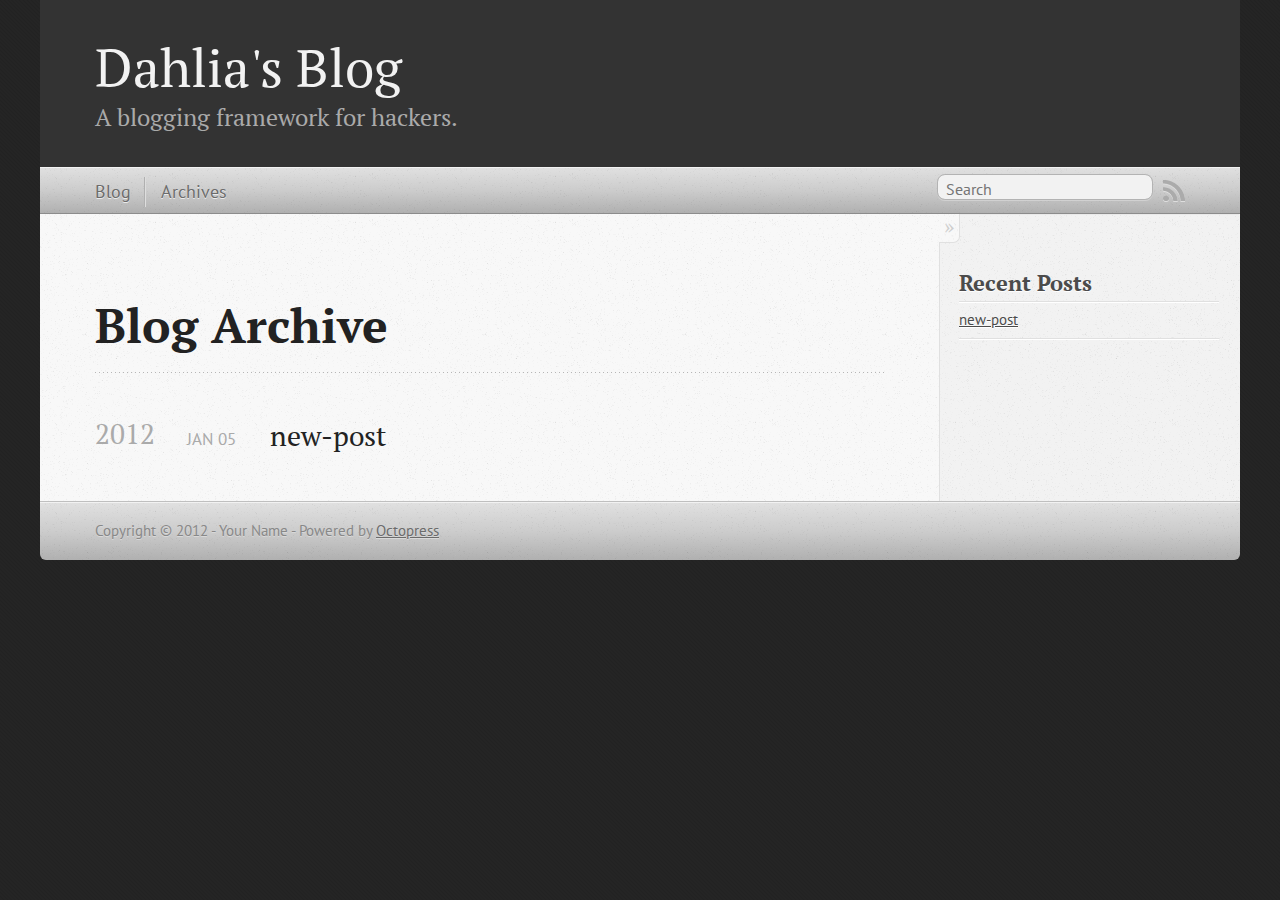
==== commit 25eb4f69: "Site updated at 2012-01-05 09:12:58 UTC" ====
--- a/blog/archives/index.html
+++ b/blog/archives/index.html
@@ -9,7 +9,8 @@
   <meta name="author" content="Your Name">
 
   
-  <meta name="description" content=" Blog Archive Recent Posts ">
+  <meta name="description" content=" Blog Archive 2012 new-post
+Jan 05 2012 Recent Posts new-post ">
   
 
   <!-- http://t.co/dKP3o1e -->
@@ -72,6 +73,19 @@
   
   <div id="blog-archives">
 
+
+
+  
+  <h2>2012</h2>
+
+<article>
+  
+<h1><a href="/blog/2012/01/05/new-post/">new-post</a></h1>
+<time datetime="2012-01-05T17:04:00+08:00" pubdate><span class='month'>Jan</span> <span class='day'>05</span> <span class='year'>2012</span></time>
+
+
+</article>
+
 </div>
 
   
@@ -84,6 +98,10 @@
     <section>
   <h1>Recent Posts</h1>
   <ul id="recent_posts">
+    
+      <li class="post">
+        <a href="/blog/2012/01/05/new-post/">new-post</a>
+      </li>
     
   </ul>
 </section>
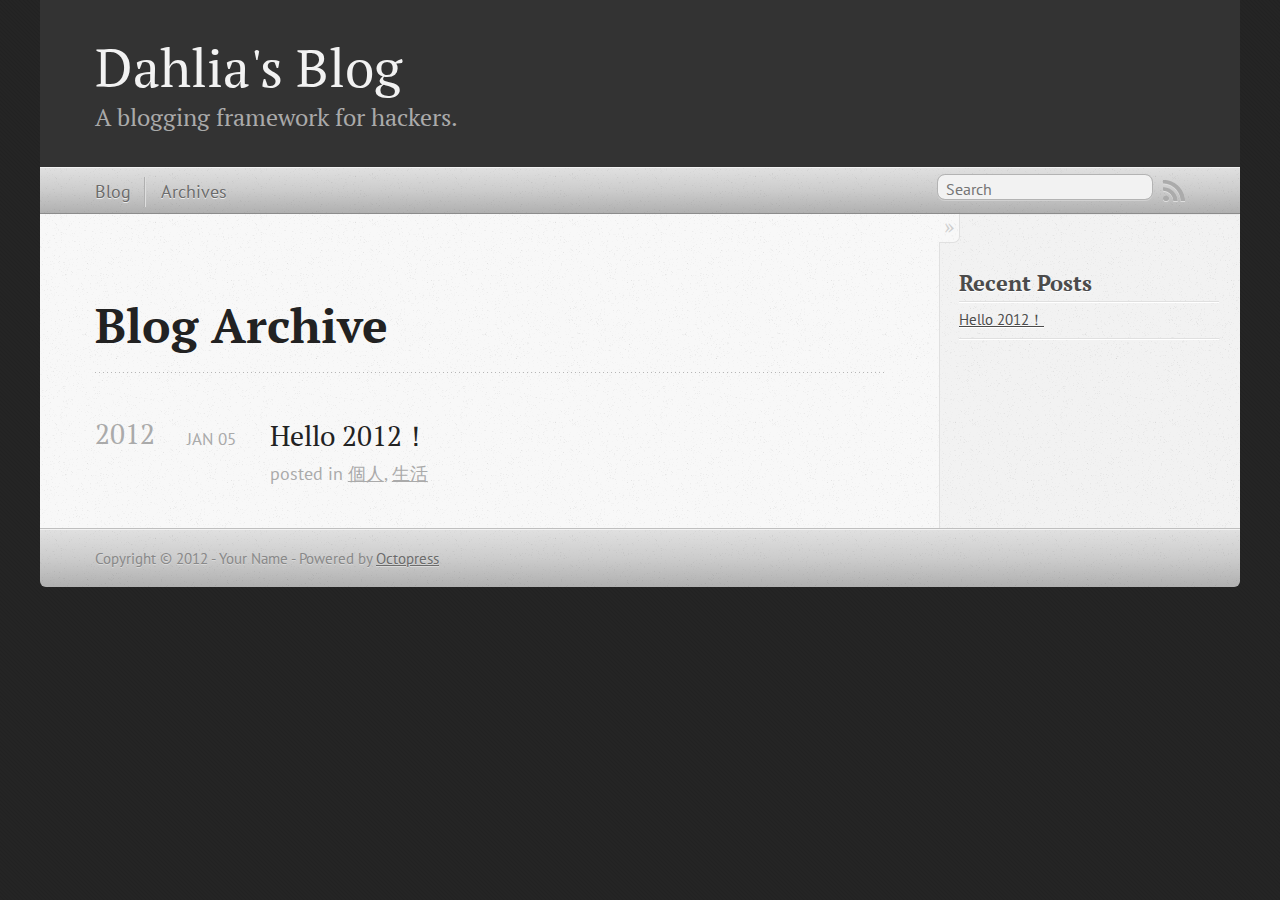
==== commit 4f12eceb: "Site updated at 2012-01-05 09:34:05 UTC" ====
--- a/blog/archives/index.html
+++ b/blog/archives/index.html
@@ -9,8 +9,8 @@
   <meta name="author" content="Your Name">
 
   
-  <meta name="description" content=" Blog Archive 2012 new-post
-Jan 05 2012 Recent Posts new-post ">
+  <meta name="description" content=" Blog Archive 2012 Hello 2012！
+Jan 05 2012 posted in 個人, 生活 Recent Posts Hello 2012！ ">
   
 
   <!-- http://t.co/dKP3o1e -->
@@ -80,8 +80,12 @@
 
 <article>
   
-<h1><a href="/blog/2012/01/05/new-post/">new-post</a></h1>
+<h1><a href="/blog/2012/01/05/new-post/">Hello 2012！</a></h1>
 <time datetime="2012-01-05T17:04:00+08:00" pubdate><span class='month'>Jan</span> <span class='day'>05</span> <span class='year'>2012</span></time>
+
+<footer>
+  <span class="categories">posted in <a class='category' href='/blog/categories/個人/'>個人</a>, <a class='category' href='/blog/categories/生活/'>生活</a></span>
+</footer>
 
 
 </article>
@@ -100,7 +104,7 @@
   <ul id="recent_posts">
     
       <li class="post">
-        <a href="/blog/2012/01/05/new-post/">new-post</a>
+        <a href="/blog/2012/01/05/new-post/">Hello 2012！</a>
       </li>
     
   </ul>
